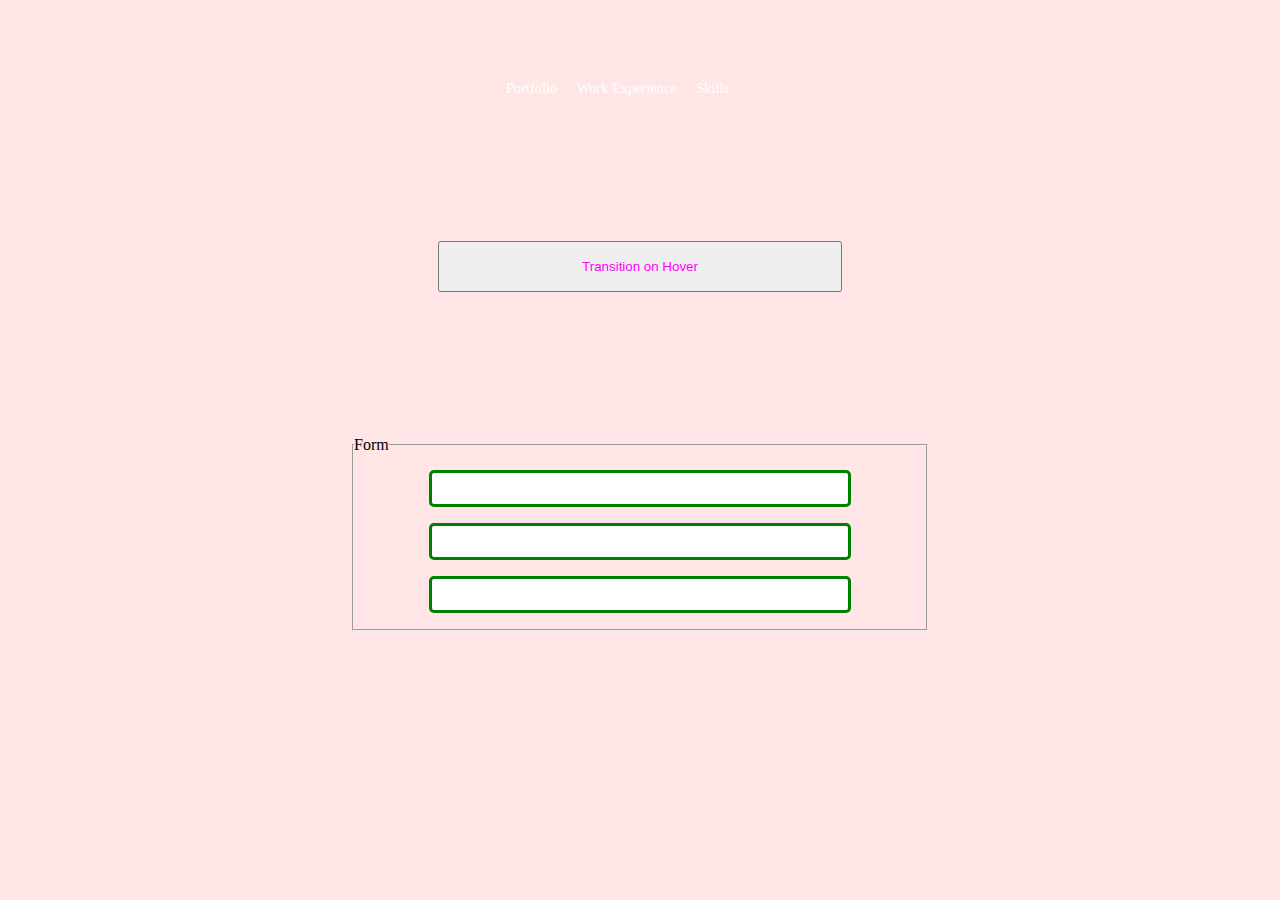
==== transition-animation/index.html @ 8b968534 "feature: added menu, form and styled the button" ====
<!DOCTYPE html>
<html>
<head>
  <meta charset="utf-8">
  <title>Transitions</title>
  <link rel="stylesheet" href="css/master.css">
</head>
<body>
  <div class="container">
    <nav>
      <ul>
        <li><a href="#portfolio">Portfolio</a></li>
        <li><a href="#work-experience">Work Experience</a></li>
        <li class="dropdown">Skills
          <ul class="dropdown-content">
            <li>PHP</li>
            <li>JS</li>
            <li>HTML</li>
            <li>CSS</li>
          </ul>
        </li>
      </ul>
    </nav>
    <div class="btn-container">
      <button type="button" name="button">Transition on Hover</button>
    </div>
    <form class="" action="index.html" method="post">
      <fieldset>
        <legend>Form</legend>
        <input type="text" name="name" value="">
        <input type="text" name="name" value="">
        <input type="text" name="name" value="">
      </fieldset>
    </form>
  </div>
</body>
</html>
---- transition-animation/css/master.css ----
* {
  margin: 0;
  padding: 0;
  list-style: none;
  text-decoration: none;
  outline: none;
}

body {
  font-style: 16px;
  background-color: rgba(255, 0, 0, 0.1);
}

body:hover {
  background-color: rgba(255, 0, 0, 0.4);
}

.container {
  margin: 1rem auto;
  width: 50%;
}

nav {
  padding: 2rem 2rem;
  font-size: 90%;
}

nav ul {
  margin: 1rem auto;
  width: 300px;
  padding: 1rem;
  position: relative;
}

nav ul li {
  display: inline-block;
  padding-left: 1rem;
  color: #fff;
}

nav ul li:hover {
  text-decoration: underline;
}

nav ul li a {
  color: #fff;
}

.dropdown-content {
  display: none;
  position: absolute;
  z-index: 1;
  background-color: rgba(0, 0, 0, 0.2);
  box-shadow: 0px 8px 16px 0px rgba(0,0,0,0.2);
  margin: 0;
}

.dropdown:hover .dropdown-content {
  display: block;
}

.btn-container {
  padding: 4rem 2rem;
}

button {
  display: block;
  margin: 1rem auto;
  width: 70%;
  color: magenta;
  padding: 1rem;
  transition: background-color 2000ms ease-in 50ms;
}

button:hover {
  color: #fff;
  background-color: #666;
  transition: background-color 5000ms ease-out 50ms, color 1000ms ease-in;
}

form {
  padding: 4rem  2rem;
}

form input {
  display: block;
  margin: 1rem auto;
  width: 70%;
  padding: 0.5rem;
}

input:valid {
  border: 3px solid green;
  border-radius: 5px;
}

input:invalid {
  border-color: red;
}

input:focus {
  border-color: yellow;
}
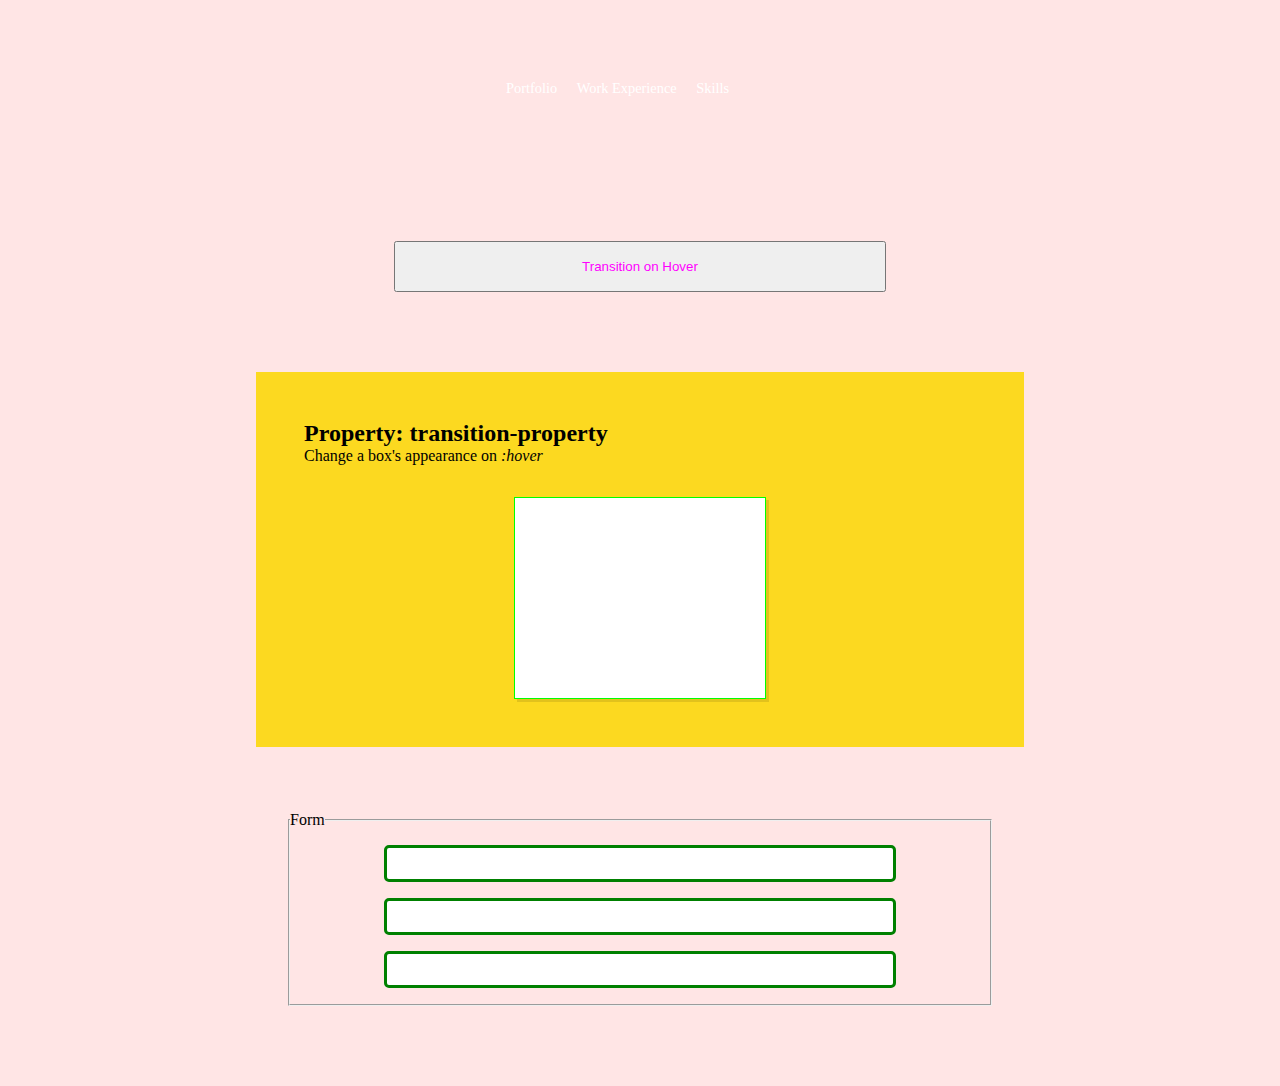
==== commit 9db96e61: "feature: added a transition property section" ====
--- a/transition-animation/index.html
+++ b/transition-animation/index.html
@@ -24,6 +24,16 @@
     <div class="btn-container">
       <button type="button" name="button">Transition on Hover</button>
     </div>
+    <section class="trans-prop">
+      <header>
+        <h2>Property: transition-property</h2>
+        <p>
+          Change a box's appearance on <em>:hover</em>
+        </p>
+      </header>
+      <div class="box-transition">
+      </div>
+    </section>
     <form class="" action="index.html" method="post">
       <fieldset>
         <legend>Form</legend>
--- a/transition-animation/css/master.css
+++ b/transition-animation/css/master.css
@@ -9,15 +9,64 @@
 body {
   font-style: 16px;
   background-color: rgba(255, 0, 0, 0.1);
+  transition-property: all;
+  transition-duration: 2s;
 }
 
 body:hover {
   background-color: rgba(255, 0, 0, 0.4);
+  transition-property: all;
+  transition-duration: 5s;
 }
 
 .container {
   margin: 1rem auto;
-  width: 50%;
+  width: 60%;
+}
+
+section header {
+  padding: 1rem;
+}
+
+section.trans-prop {
+  padding: 2rem;
+  background-color: #FCD920;
+}
+
+section.trans-prop div {
+  color: #ff0000;
+  border: 1px solid #00ff00;
+  border-radius: 0;
+  transform: scale(1) rotate(0deg);
+  opacity: 1;
+  box-shadow: 3px 3px rgba(0, 0, 0, 0.1);
+  width: 50px;
+  padding: 100px;
+  margin: 1rem auto;
+  background-color: #fff;
+
+  /*transition-property: all, border-radius, opacity;
+  transition-duration: 500ms, 2s, 4s;*/
+
+  transition-property: all;
+  transition-duration: 1s;
+}
+
+section.trans-prop div:hover {
+  color: #000;
+  border: 5px dashed #000;
+  border-radius: 50%;
+  transform: scale(2) rotate(-10deg);
+  opacity: 0.5;
+  box-shadow: -3px -3px rgba(255, 0, 0, 0.5);
+  width: 100px;
+  padding: 20px;
+
+  transition-property: all, border-radius, opacity;
+  transition-duration: 500ms, 1s, 4s;
+
+  /*transition-property: all;
+  transition-duration: 1s;*/
 }
 
 nav {
